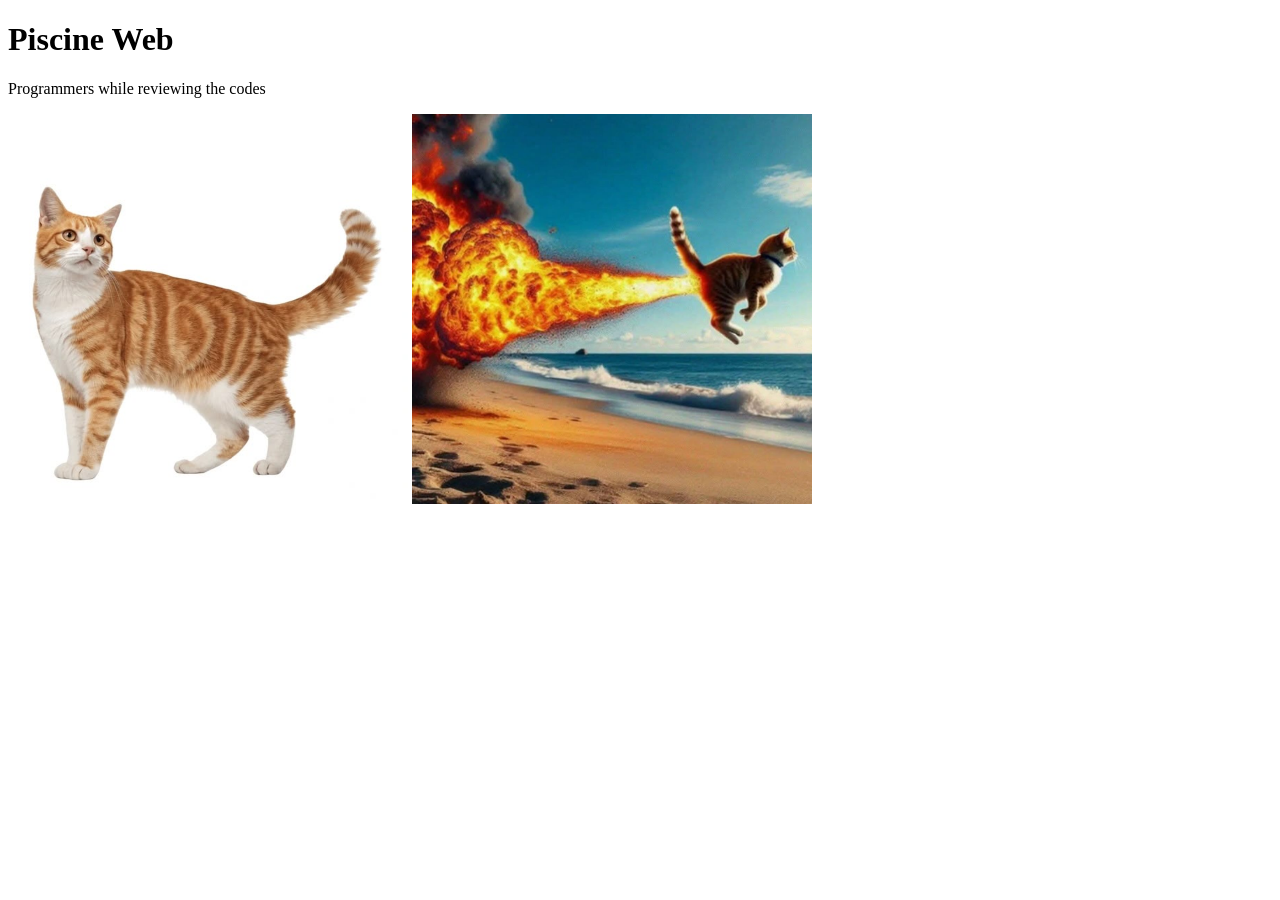
==== cell01/ex02/piscineweb.html @ c69226b3 "Add files via upload" ====
<!DOCTYPE html>
<html lang="en">
<head>
    <meta charset="UTF-8">
    <title>Piscine Web - Ex02</title>
</head>
<body>
    <h1>Piscine Web</h1>
    <p>Programmers while reviewing the codes</p>

    <div>
        <img src="cat.jpg" alt="Cat image" width="400">
        <img src="meme.jpg" alt="Programmer meme" width="400">
    </div>
</body>
</html>
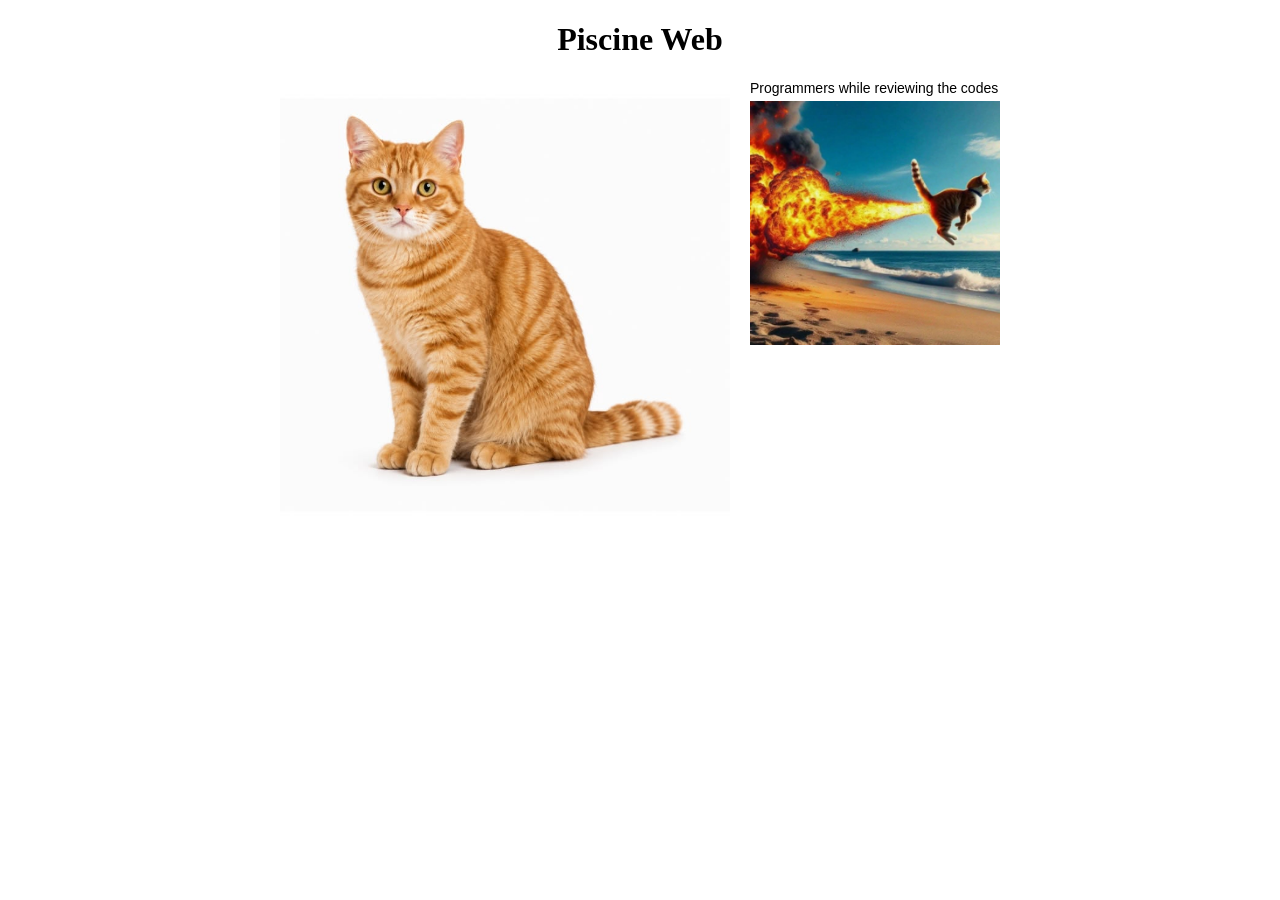
==== commit 911bb3c3: "Add files via upload" ====
--- a/cell01/ex02/piscineweb.html
+++ b/cell01/ex02/piscineweb.html
@@ -1,16 +1,43 @@
 <!DOCTYPE html>
-<html lang="en">
-<head>
-    <meta charset="UTF-8">
-    <title>Piscine Web - Ex02</title>
-</head>
-<body>
-    <h1>Piscine Web</h1>
-    <p>Programmers while reviewing the codes</p>
+<html>
+    <head>
+        <meta charset="utf-8">
+        <title>Piscine web</title>
+        <style>
+            /* จัดรูปแบบภาพและข้อความให้แสดงผลแบบ Flexbox วางเรียงกันแนวนอน */
+            .content-container {
+                display: flex;
+                align-items: flex-start; /* จัดให้ชิดด้านบนเสมอกัน */
+                justify-content: center; /* จัดกึ่งกลางหน้าจอ */
+                gap: 20px; /* ระยะห่างระหว่างรูปซ้ายกับขวา */
+                margin-top: 20px;
+            }
+            /* จัดกลุ่มฝั่งขวา ให้ข้อความอยู่เหนือรูปภาพ */
+            .right-column {
+                display: flex;
+                flex-direction: column; /* เรียงข้อความกับรูปเป็นแนวตั้ง */
+            }
+            .right-column p {
+                margin: 0 0 5px 0; /* ระยะห่างด้านล่างของข้อความก่อนถึงรูป */
+                font-family: sans-serif;
+                font-size: 14px;
+            }
+        </style>
+    </head>
+    <body>
+        <center>
+            <h1>Piscine Web</h1>
+        </center>
 
-    <div>
-        <img src="cat.jpg" alt="Cat image" width="400">
-        <img src="meme.jpg" alt="Programmer meme" width="400">
-    </div>
-</body>
+        <div class="content-container">
+            <!-- รูปฝั่งซ้าย (เช่น รูปแมวหน้าคอม) -->
+            <img src="cat.jpg" alt="Cat meme" width="450">
+
+            <!-- ฝั่งขวา: ข้อความอยู่บน รูปอยู่ล่าง -->
+            <div class="right-column">
+                <p>Programmers while reviewing the codes</p>
+                <img src="meme.jpg" alt="catmeme.jpg" width="250">
+            </div>
+        </div>
+    </body>
 </html>
